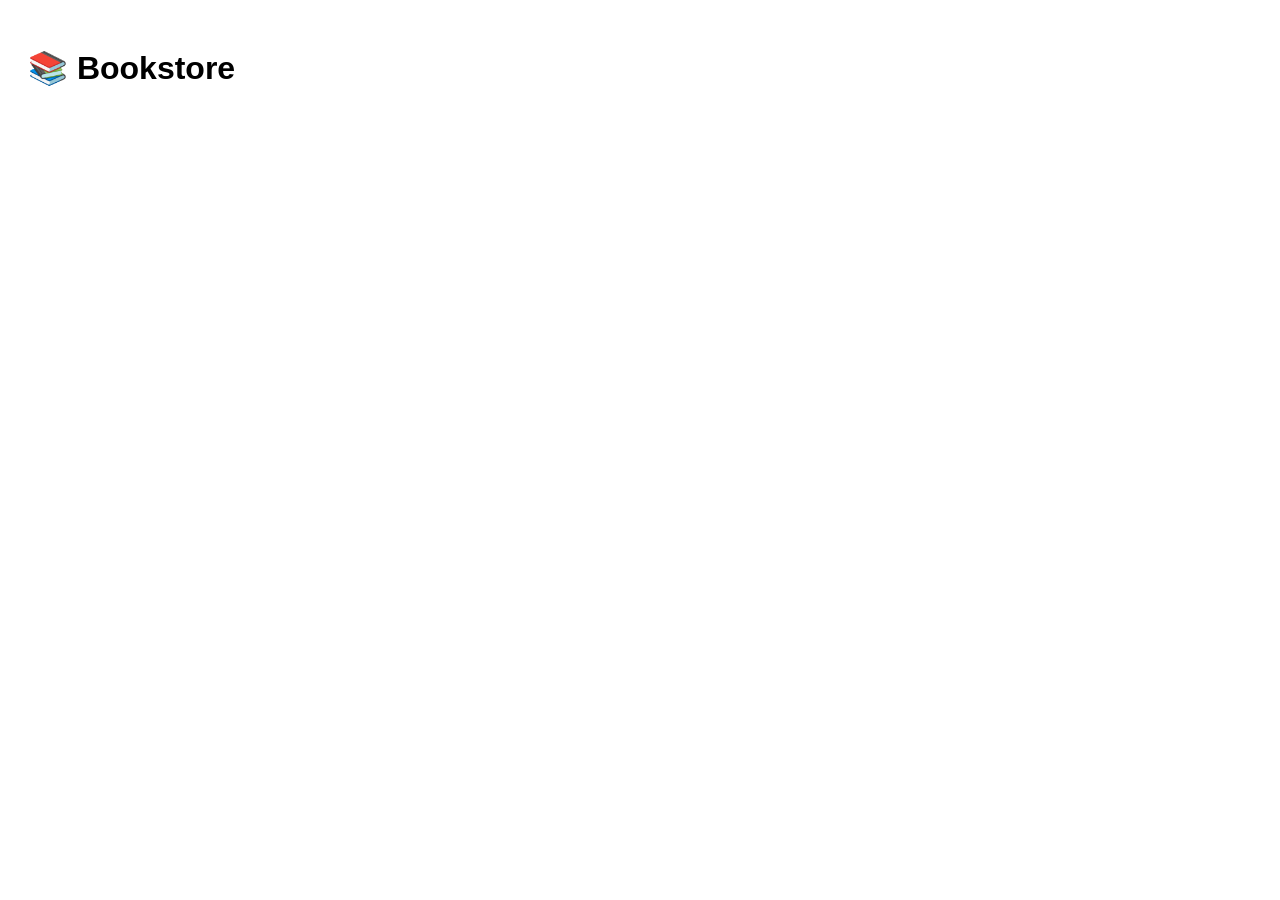
==== index.html @ ea7e537e "Initial frontend structure" ====
<!DOCTYPE html>
<html lang="ru">
<head>
  <meta charset="UTF-8">
  <title>Bookstore</title>
  <link rel="stylesheet" href="css/style.css">
</head>
<body>
  <h1>📚 Bookstore</h1>
  <div id="books"></div>

  <script src="js/api.js"></script>
  <script src="js/books.js"></script>
</body>
</html>
---- css/style.css ----
body {
  font-family: Arial, sans-serif;
  padding: 20px;
}

.card {
  border: 1px solid #ccc;
  padding: 15px;
  margin-bottom: 10px;
}
button {
  margin-top: 5px;
}
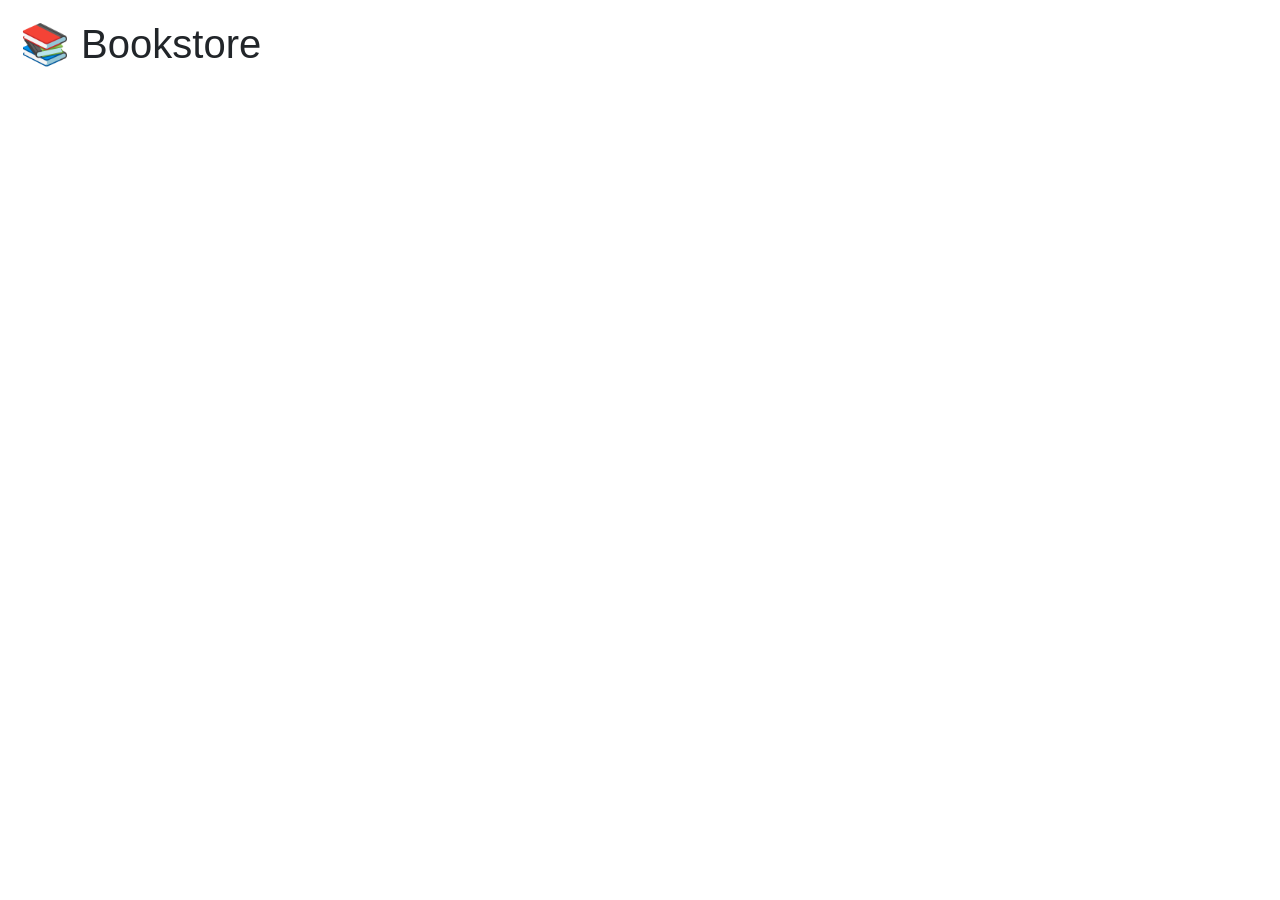
==== commit f88a95ea: "Add Bootstrap UI and error handling" ====
--- a/index.html
+++ b/index.html
@@ -1,3 +1,8 @@
+<link
+  href="https://cdn.jsdelivr.net/npm/bootstrap@5.3.3/dist/css/bootstrap.min.css"
+  rel="stylesheet"
+/>
+
 <!DOCTYPE html>
 <html lang="ru">
 <head>
